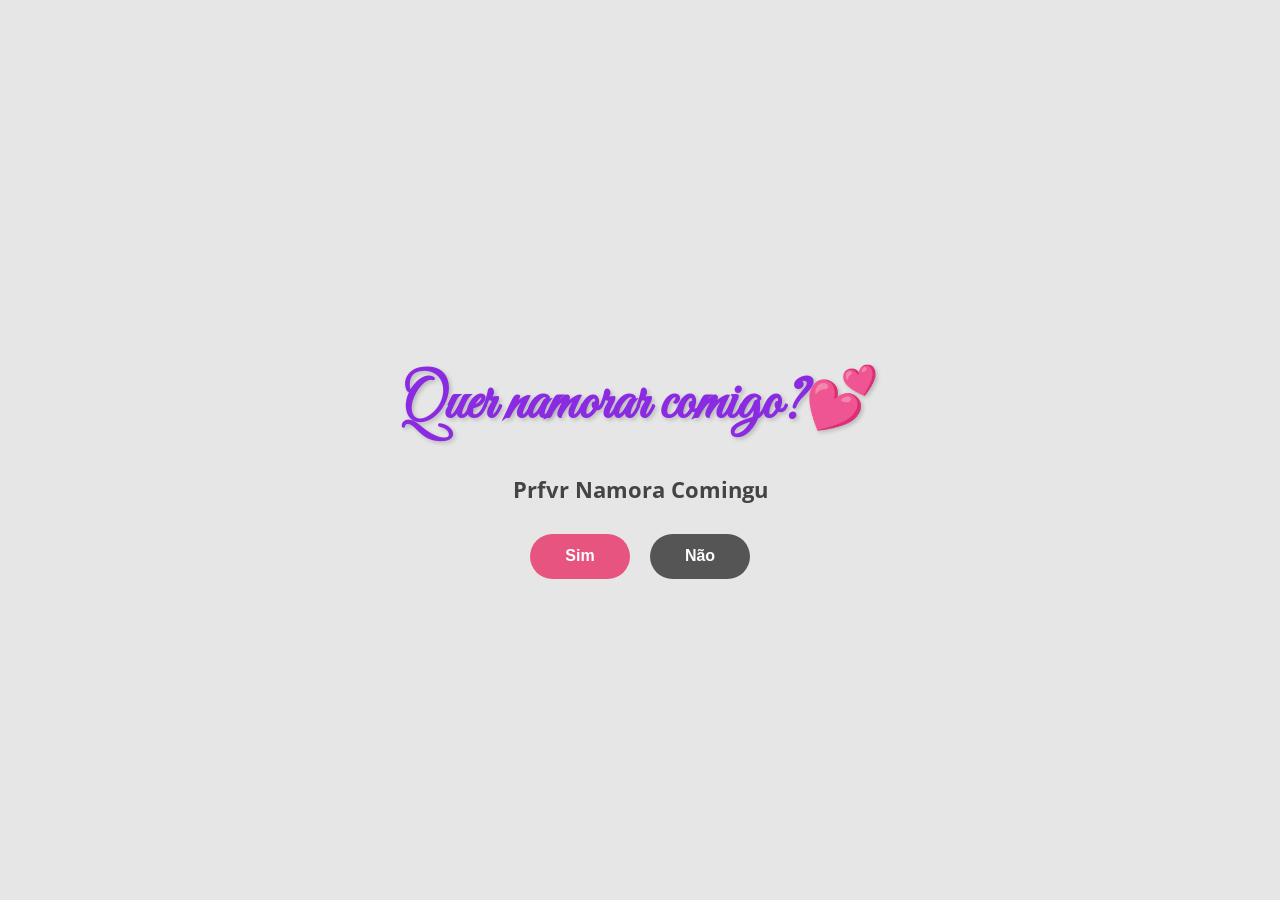
==== index.html @ 2a79d692 "Add files via upload" ====
<!DOCTYPE html>
<html lang="pt-br">
<head>
  <meta charset="UTF-8">
  <title>Para você 💖</title>
  <link href="https://fonts.googleapis.com/css2?family=Great+Vibes&family=Open+Sans:wght@400;700&display=swap" rel="stylesheet">
  <style>
    body {
      margin: 0;
      padding: 0;
      font-family: 'Open Sans', Arial, sans-serif;
      background-image: url('https://i.imgur.com/qjR4a5b.jpg'); /* Fundo floral */
      background-size: cover;
      background-position: center;
      background-repeat: no-repeat;
      height: 100vh;
      color: #333;
      display: flex;
      flex-direction: column;
      align-items: center;
      justify-content: center;
      text-align: center;
      backdrop-filter: brightness(0.9);
    }

    h1 {
      font-family: 'Great Vibes', cursive;
      color: #8a2be2;
      font-size: 60px;
      margin-bottom: 10px;
      text-shadow: 2px 2px 4px rgba(0,0,0,0.2);
    }

    p {
      font-size: 22px;
      color: #444;
      font-weight: bold;
      margin-bottom: 30px;
    }

    img {
      width: 250px;
      border-radius: 20px;
      box-shadow: 0 4px 15px rgba(0, 0, 0, 0.3);
      margin-bottom: 30px;
      transition: transform 0.3s ease;
    }

    img:hover {
      transform: scale(1.05);
    }

    .botoes {
      display: flex;
      justify-content: center;
      gap: 20px;
    }

    button {
      width: 100px;
      height: 45px;
      font-weight: bold;
      border: none;
      border-radius: 25px;
      cursor: pointer;
      font-size: 16px;
      transition: all 0.3s ease;
    }

    .sim {
      background-color: #e75480;
      color: white;
    }

    .sim:hover {
      background-color: #ff8da6;
      transform: scale(1.1);
    }

    .nao {
      background-color: #555;
      color: white;
    }

    .nao:hover {
      background-color: #999;
      transform: scale(1.1);
    }


.besta {

  width: 300px;
  border-radius: 20px;
  box-shadow: 0 4px 15px rgba(0, 0, 0, 0.2);
  display: block;
  margin: 20px auto; /* centraliza horizontalmente */
  transition: transform 0.3s ease;
}

.besta:hover {
  transform: scale(1.05); /* zoom ao passar o mouse */
}



  </style>
</head>
<body>

  <h1>  Quer namorar comigo?💕</h1>
 
  <p> Prfvr Namora Comingu</p>

 
  

  <div class="botoes">

  <a href="pag002.html"> <button class="sim">Sim </button>  </a> 

   <a href="pag003.html"><button class="nao">Não </button> </a>
  </div>
</body>
</html>
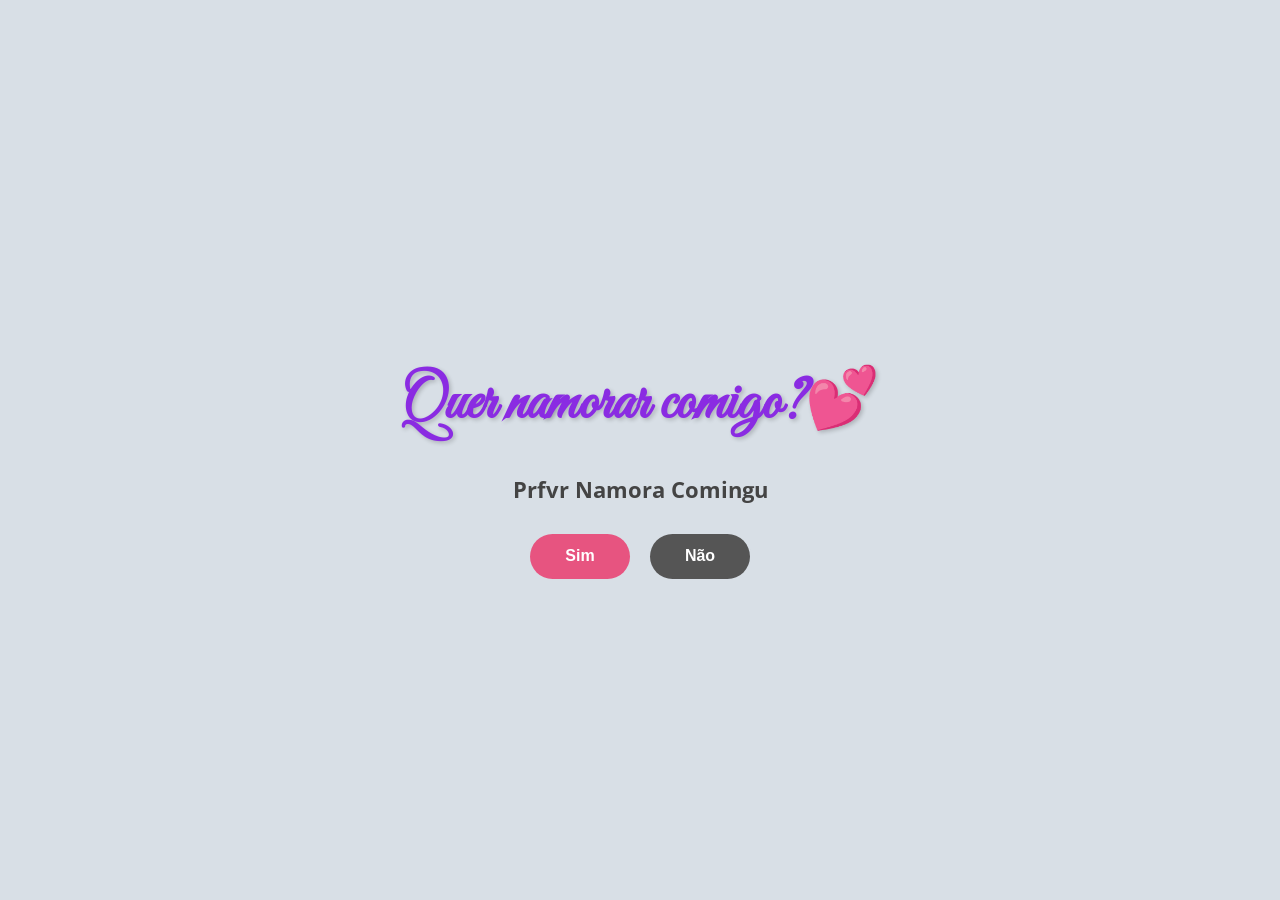
==== commit 187a0b7e: "Add files via upload" ====
--- a/index.html
+++ b/index.html
@@ -9,7 +9,7 @@
       margin: 0;
       padding: 0;
       font-family: 'Open Sans', Arial, sans-serif;
-      background-image: url('https://i.imgur.com/qjR4a5b.jpg'); /* Fundo floral */
+     background-color: aliceblue;
       background-size: cover;
       background-position: center;
       background-repeat: no-repeat;
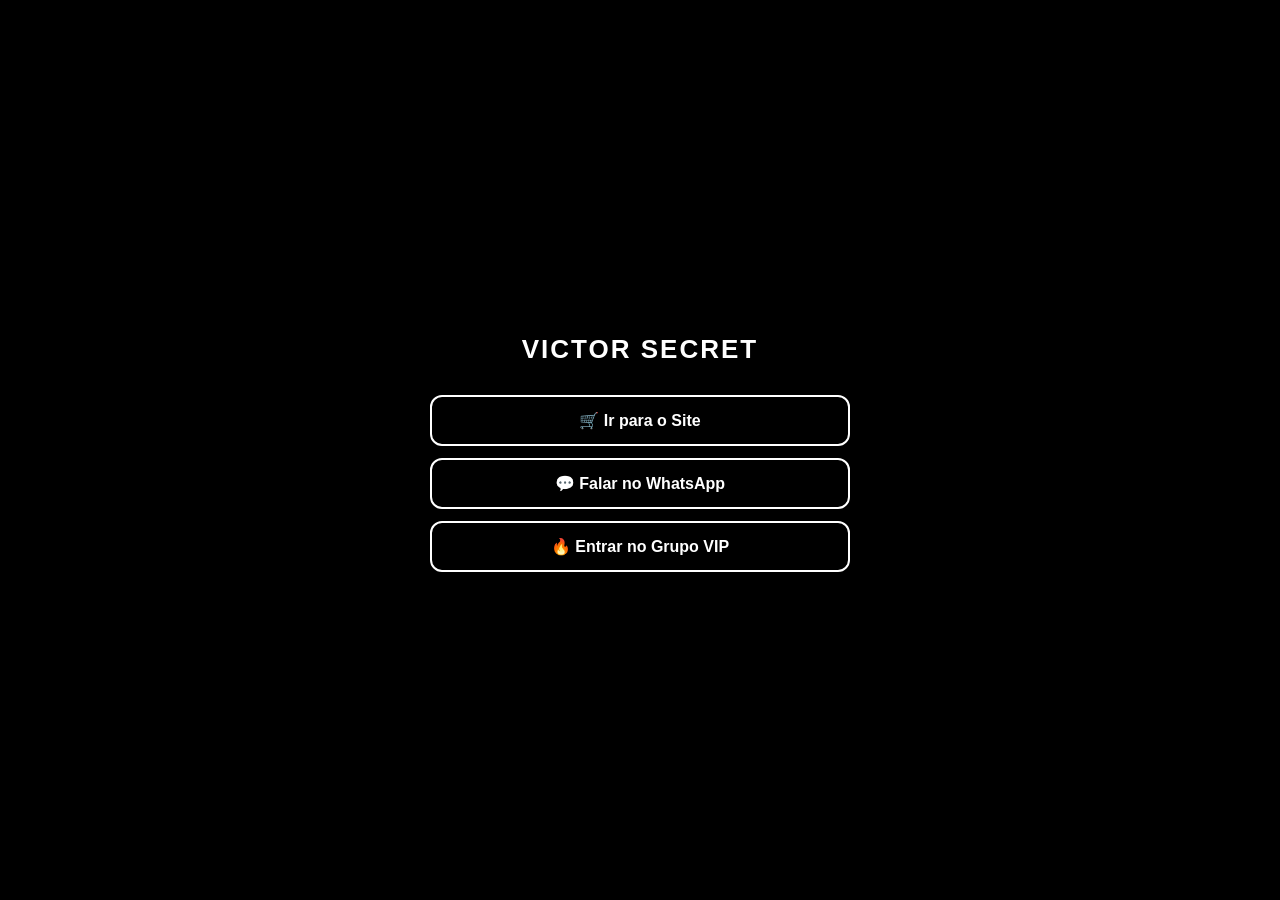
==== commit fb12b541: "Add files via upload" ====
--- a/index.html
+++ b/index.html
@@ -1,125 +1,83 @@
 <!DOCTYPE html>
-<html lang="pt-br">
+<html lang="pt-BR">
 <head>
   <meta charset="UTF-8">
-  <title>Para você 💖</title>
-  <link href="https://fonts.googleapis.com/css2?family=Great+Vibes&family=Open+Sans:wght@400;700&display=swap" rel="stylesheet">
+  <meta name="viewport" content="width=device-width, initial-scale=1.0">
+  <title>Links da Loja</title>
   <style>
+    * {
+      box-sizing: border-box;
+    }
+
     body {
       margin: 0;
-      padding: 0;
-      font-family: 'Open Sans', Arial, sans-serif;
-     background-color: aliceblue;
-      background-size: cover;
-      background-position: center;
-      background-repeat: no-repeat;
-      height: 100vh;
-      color: #333;
+      font-family: Arial, sans-serif;
+      background-color: #000;
+      color: #fff;
       display: flex;
-      flex-direction: column;
+      justify-content: center;
       align-items: center;
-      justify-content: center;
+      min-height: 100vh;
+      padding: 20px;
+    }
+
+    .container {
       text-align: center;
-      backdrop-filter: brightness(0.9);
+      width: 100%;
+      max-width: 420px;
     }
 
     h1 {
-      font-family: 'Great Vibes', cursive;
-      color: #8a2be2;
-      font-size: 60px;
-      margin-bottom: 10px;
-      text-shadow: 2px 2px 4px rgba(0,0,0,0.2);
+      margin-bottom: 30px;
+      font-size: clamp(20px, 5vw, 26px);
+      letter-spacing: 2px;
     }
 
-    p {
-      font-size: 22px;
-      color: #444;
+    .link {
+      display: block;
+      margin: 12px 0;
+      padding: 14px;
+      border: 2px solid #fff;
+      border-radius: 12px;
+      text-decoration: none;
+      color: #fff;
       font-weight: bold;
-      margin-bottom: 30px;
+      font-size: clamp(14px, 4vw, 16px);
+      transition: 0.3s;
     }
 
-    img {
-      width: 250px;
-      border-radius: 20px;
-      box-shadow: 0 4px 15px rgba(0, 0, 0, 0.3);
-      margin-bottom: 30px;
-      transition: transform 0.3s ease;
+    .link:hover {
+      background-color: #fff;
+      color: #000;
     }
 
-    img:hover {
-      transform: scale(1.05);
+    /* Ajustes extras para telas muito pequenas */
+    @media (max-width: 350px) {
+      .link {
+        padding: 12px;
+      }
     }
-
-    .botoes {
-      display: flex;
-      justify-content: center;
-      gap: 20px;
-    }
-
-    button {
-      width: 100px;
-      height: 45px;
-      font-weight: bold;
-      border: none;
-      border-radius: 25px;
-      cursor: pointer;
-      font-size: 16px;
-      transition: all 0.3s ease;
-    }
-
-    .sim {
-      background-color: #e75480;
-      color: white;
-    }
-
-    .sim:hover {
-      background-color: #ff8da6;
-      transform: scale(1.1);
-    }
-
-    .nao {
-      background-color: #555;
-      color: white;
-    }
-
-    .nao:hover {
-      background-color: #999;
-      transform: scale(1.1);
-    }
-
-
-.besta {
-
-  width: 300px;
-  border-radius: 20px;
-  box-shadow: 0 4px 15px rgba(0, 0, 0, 0.2);
-  display: block;
-  margin: 20px auto; /* centraliza horizontalmente */
-  transition: transform 0.3s ease;
-}
-
-.besta:hover {
-  transform: scale(1.05); /* zoom ao passar o mouse */
-}
-
-
 
   </style>
 </head>
 <body>
 
-  <h1>  Quer namorar comigo?💕</h1>
- 
-  <p> Prfvr Namora Comingu</p>
+  <div class="container">
+    <h1>VICTOR SECRET</h1>
 
- 
-  
+    <a href="https://victorsecretstyle.com.br/" class="link" target="_blank">
+      🛒 Ir para o Site
+    </a>
 
-  <div class="botoes">
+    <a href="https://wa.me/5521966933639" class="link" target="_blank">
+      💬 Falar no WhatsApp
+    </a>
 
-  <a href="pag002.html"> <button class="sim">Sim </button>  </a> 
+    <a href="https://chat.whatsapp.com/seulinkdogrupo" class="link" target="_blank">
+      🔥 Entrar no Grupo VIP
+    </a>
 
-   <a href="pag003.html"><button class="nao">Não </button> </a>
   </div>
+
 </body>
 </html>
